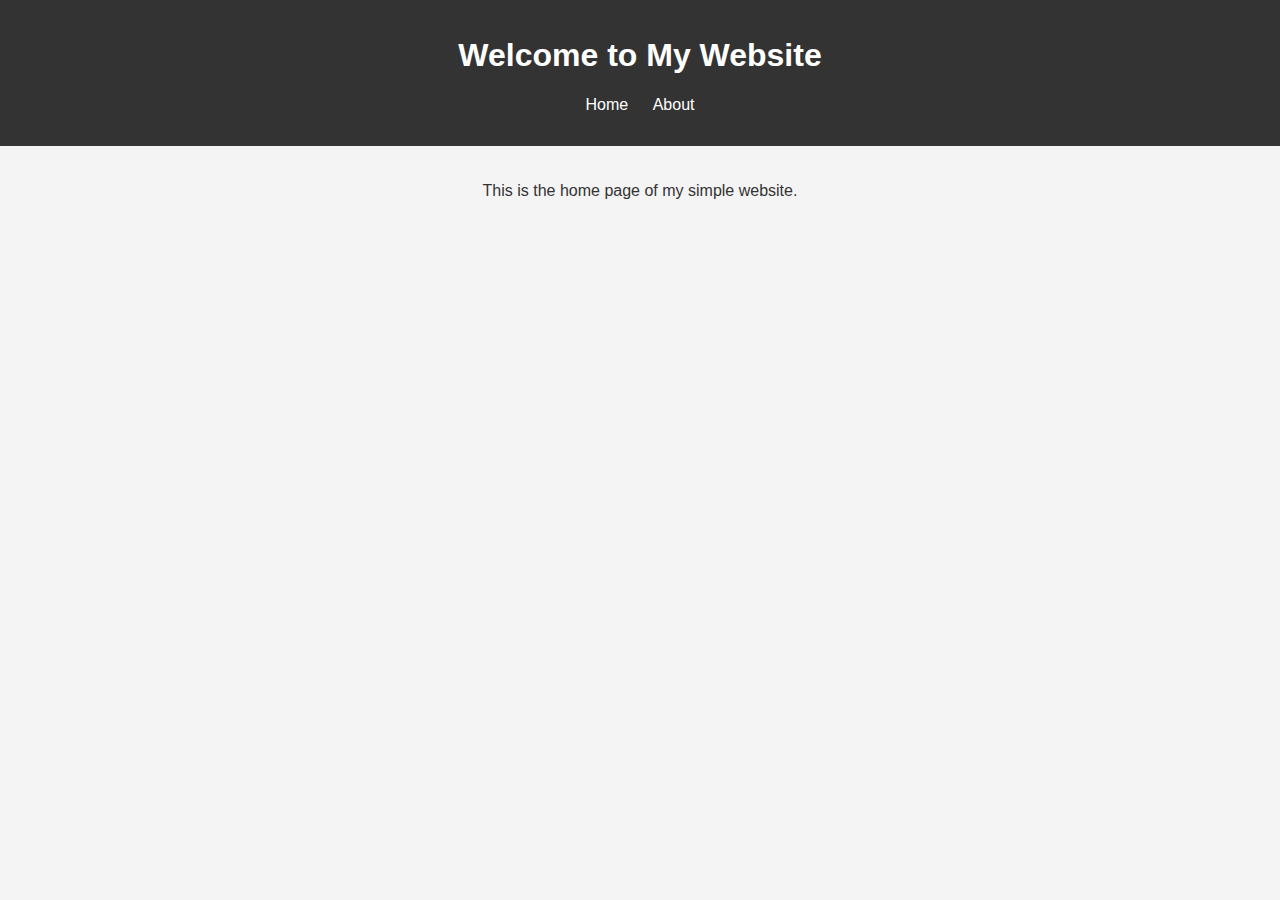
==== index.html @ a26893ba "first commit" ====
<!DOCTYPE html>
<html lang="en">
<head>
    <meta charset="UTF-8">
    <meta name="viewport" content="width=device-width, initial-scale=1.0">
    <title>Home - My Website</title>
    <link rel="stylesheet" href="style.css">
</head>
<body>
    <header>
        <h1>Welcome to My Website</h1>
        <nav>
            <ul>
                <li><a href="index.html">Home</a></li>
                <li><a href="about.html">About</a></li>
            </ul>
        </nav>
    </header>
    
    <main>
        <p>This is the home page of my simple website.</p>
    </main>
</body>
</html>
---- style.css ----
body {
    font-family: Arial, sans-serif;
    margin: 0;
    padding: 0;
    background-color: #f4f4f4;
    color: #333;
}

header {
    background: #333;
    color: white;
    padding: 1em;
    text-align: center;
}

nav ul {
    list-style: none;
    padding: 0;
}

nav ul li {
    display: inline;
    margin: 0 10px;
}

nav ul li a {
    color: white;
    text-decoration: none;
}

main {
    padding: 20px;
    text-align: center;
}
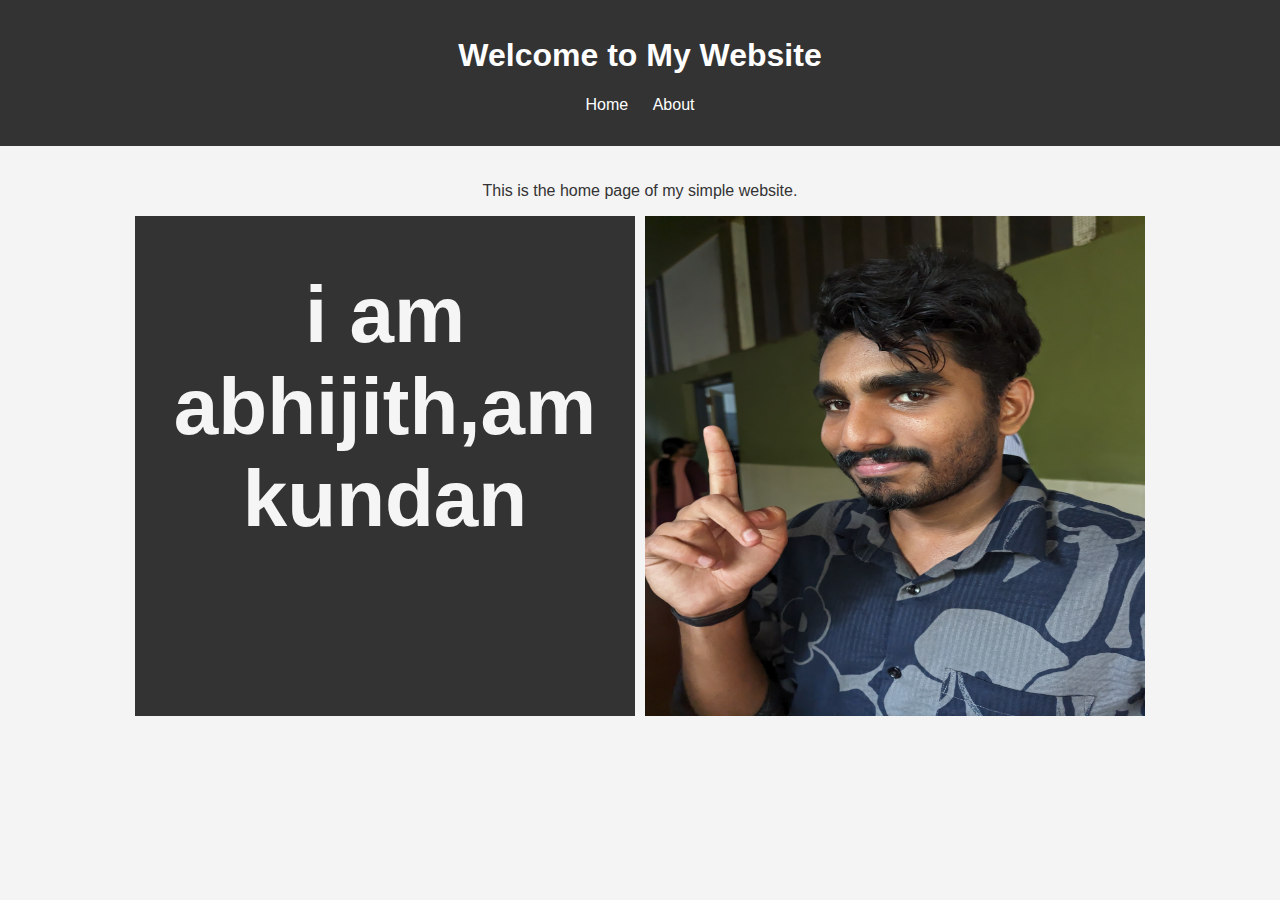
==== commit d1d61723: "ssdfgnm" ====
--- a/index.html
+++ b/index.html
@@ -19,6 +19,14 @@
     
     <main>
         <p>This is the home page of my simple website.</p>
+        <div class="flex">
+            <div class="description">
+               <H1 class="abhi"> i am abhijith,am kundan</H1>
+            </div>
+            <div class="img">
+                <img src="/abhijith.jpg" alt="hhehehh">
+            </div>
+        </div>
     </main>
 </body>
 </html>
--- a/style.css
+++ b/style.css
@@ -32,3 +32,26 @@
     padding: 20px;
     text-align: center;
 }
+.description{
+    height: 500px;
+    width: 500px;
+    background-color: #333;
+    color: whitesmoke;
+    font-size: 40px;
+    text-align: center;
+    justify-content: center;
+}
+.img{
+    height: 500px;
+    width: 500px;
+    background-color: #333;
+    margin-left: 10px;
+}
+.flex{
+    justify-content: center;
+    display: flex;
+}
+img{
+    height: 500px;
+    width: 500px;
+}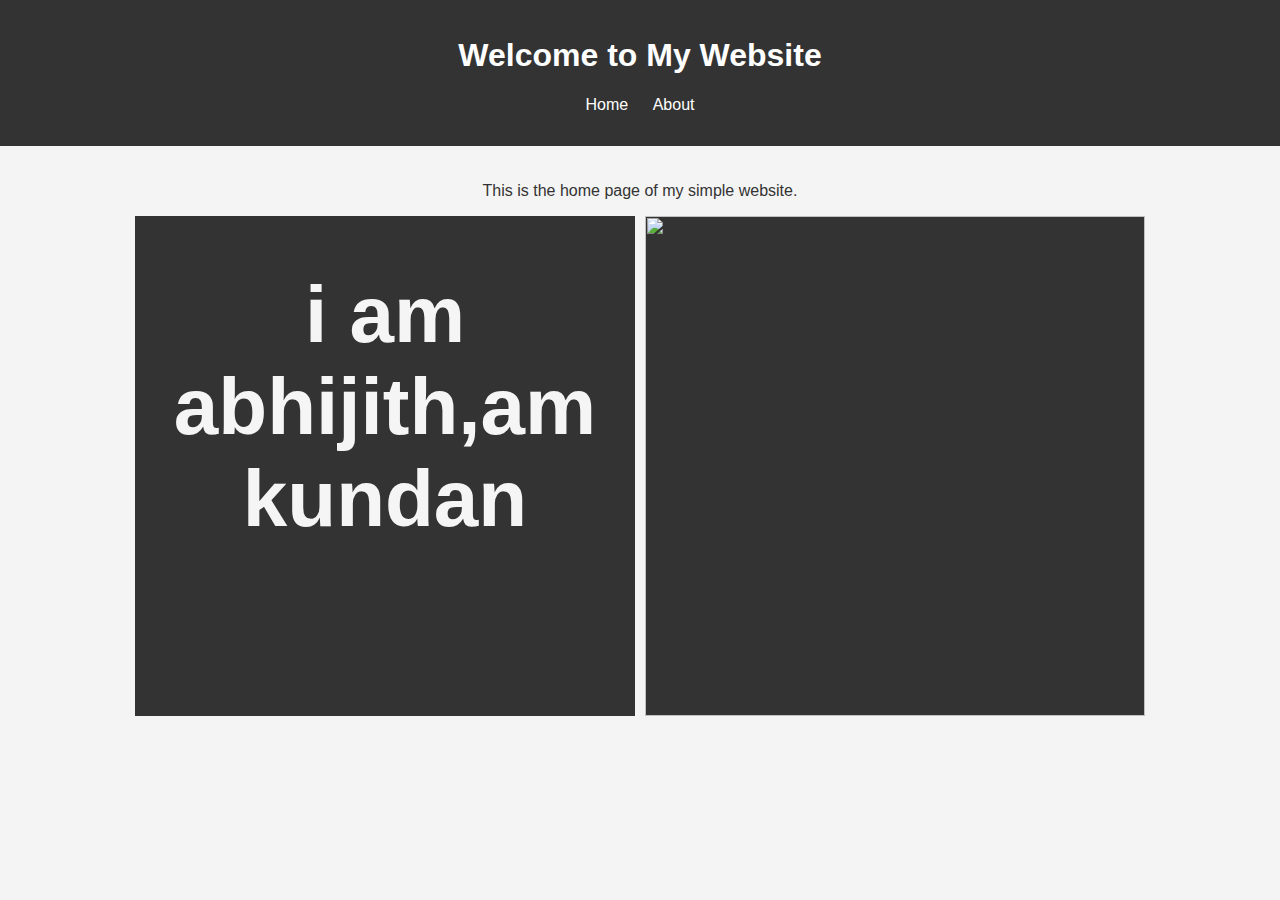
==== commit 99f70d1b: "img" ====
--- a/index.html
+++ b/index.html
@@ -24,7 +24,7 @@
                <H1 class="abhi"> i am abhijith,am kundan</H1>
             </div>
             <div class="img">
-                <img src="/abhijith.jpg" alt="hhehehh">
+                <img src=<img src="abhijith.jpg">
             </div>
         </div>
     </main>
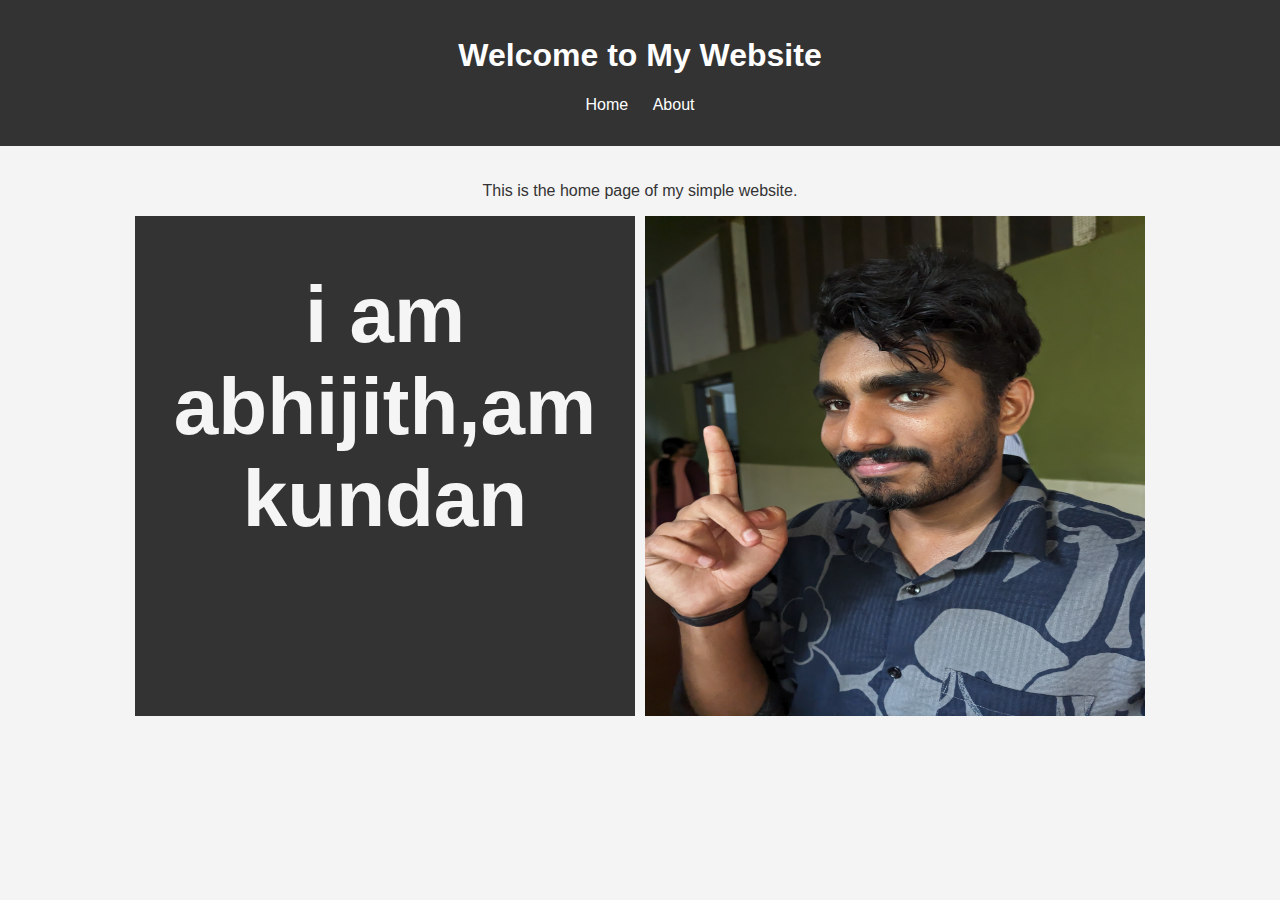
==== commit 4334edc1: "asdfgnm" ====
--- a/index.html
+++ b/index.html
@@ -24,7 +24,7 @@
                <H1 class="abhi"> i am abhijith,am kundan</H1>
             </div>
             <div class="img">
-                <img src=<img src="abhijith.jpg">
+                <img src="abhijith.jpg">
             </div>
         </div>
     </main>
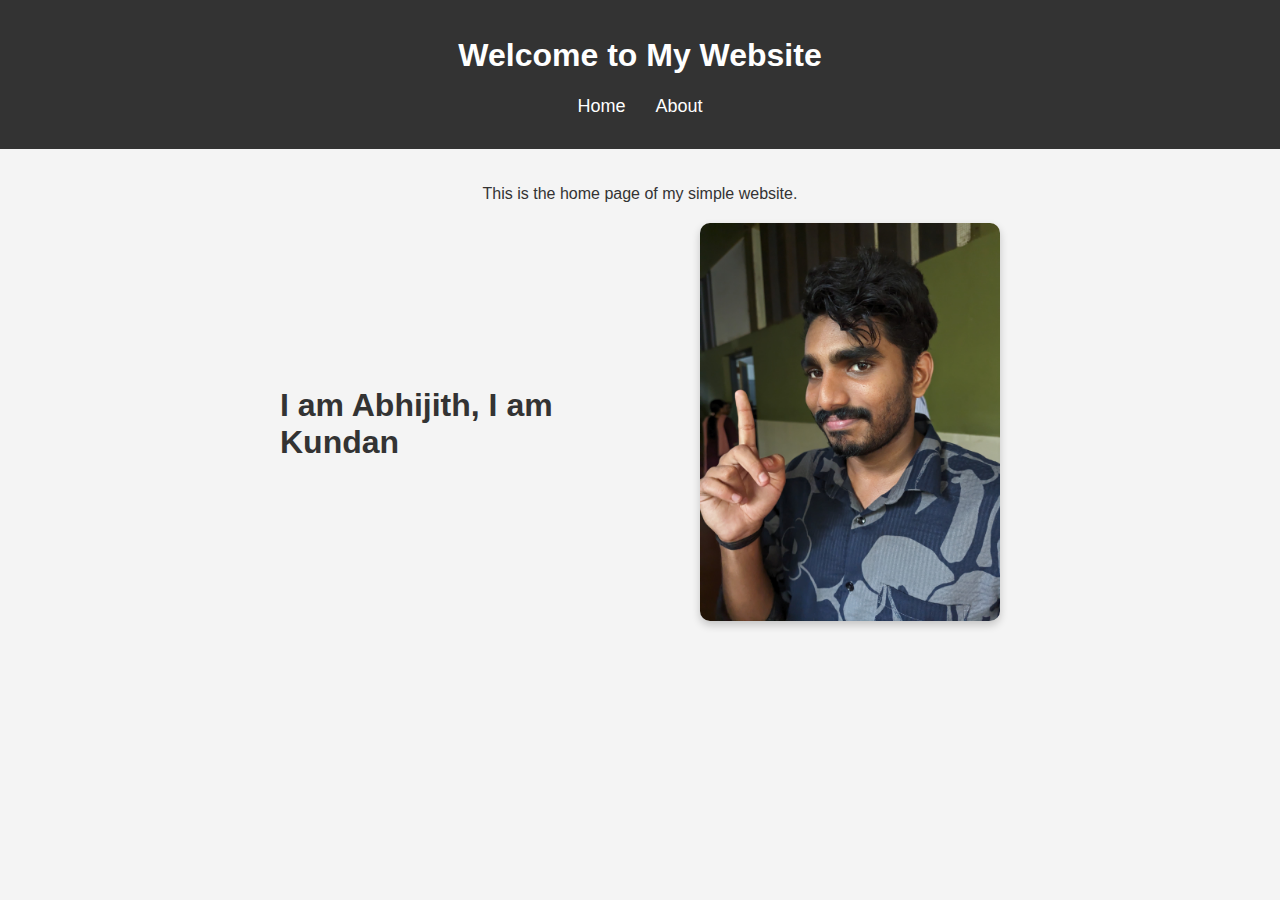
==== commit 992ef4ee: "asaaaaaaaa" ====
--- a/index.html
+++ b/index.html
@@ -21,10 +21,10 @@
         <p>This is the home page of my simple website.</p>
         <div class="flex">
             <div class="description">
-               <H1 class="abhi"> i am abhijith,am kundan</H1>
+               <h1 class="abhi">I am Abhijith, I am Kundan</h1>
             </div>
             <div class="img">
-                <img src="abhijith.jpg">
+                <img src="abhijith.jpg" alt="Profile Picture">
             </div>
         </div>
     </main>
--- a/style.css
+++ b/style.css
@@ -1,3 +1,4 @@
+/* General Styling */
 body {
     font-family: Arial, sans-serif;
     margin: 0;
@@ -6,6 +7,7 @@
     color: #333;
 }
 
+/* Header Styling */
 header {
     background: #333;
     color: white;
@@ -13,45 +15,64 @@
     text-align: center;
 }
 
+/* Navigation */
 nav ul {
     list-style: none;
     padding: 0;
+    display: flex;
+    justify-content: center;
 }
 
 nav ul li {
-    display: inline;
-    margin: 0 10px;
+    margin: 0 15px;
 }
 
 nav ul li a {
     color: white;
     text-decoration: none;
+    font-size: 18px;
 }
 
+/* Main Content */
 main {
     padding: 20px;
     text-align: center;
 }
-.description{
-    height: 500px;
-    width: 500px;
-    background-color: #333;
-    color: whitesmoke;
-    font-size: 40px;
-    text-align: center;
+
+/* Responsive Flexbox */
+.flex {
+    display: flex;
     justify-content: center;
+    align-items: center;
+    gap: 20px;
+    flex-wrap: wrap;  /* Allows elements to wrap on smaller screens */
+    margin-top: 20px;
 }
-.img{
-    height: 500px;
-    width: 500px;
-    background-color: #333;
-    margin-left: 10px;
+
+/* Description Text */
+.description {
+    max-width: 400px;
+    text-align: left;
 }
-.flex{
-    justify-content: center;
-    display: flex;
+
+/* Image Styling */
+.img img {
+    width: 100%;
+    max-width: 300px; /* Limits image size */
+    height: auto;
+    border-radius: 10px; /* Adds rounded corners */
+    box-shadow: 0 4px 8px rgba(0, 0, 0, 0.2);
 }
-img{
-    height: 500px;
-    width: 500px;
-}+
+/* Responsive Design */
+@media (max-width: 768px) {
+    .flex {
+        flex-direction: column;
+        text-align: center;
+    }
+
+    .description {
+        text-align: center;
+    }
+}
+
